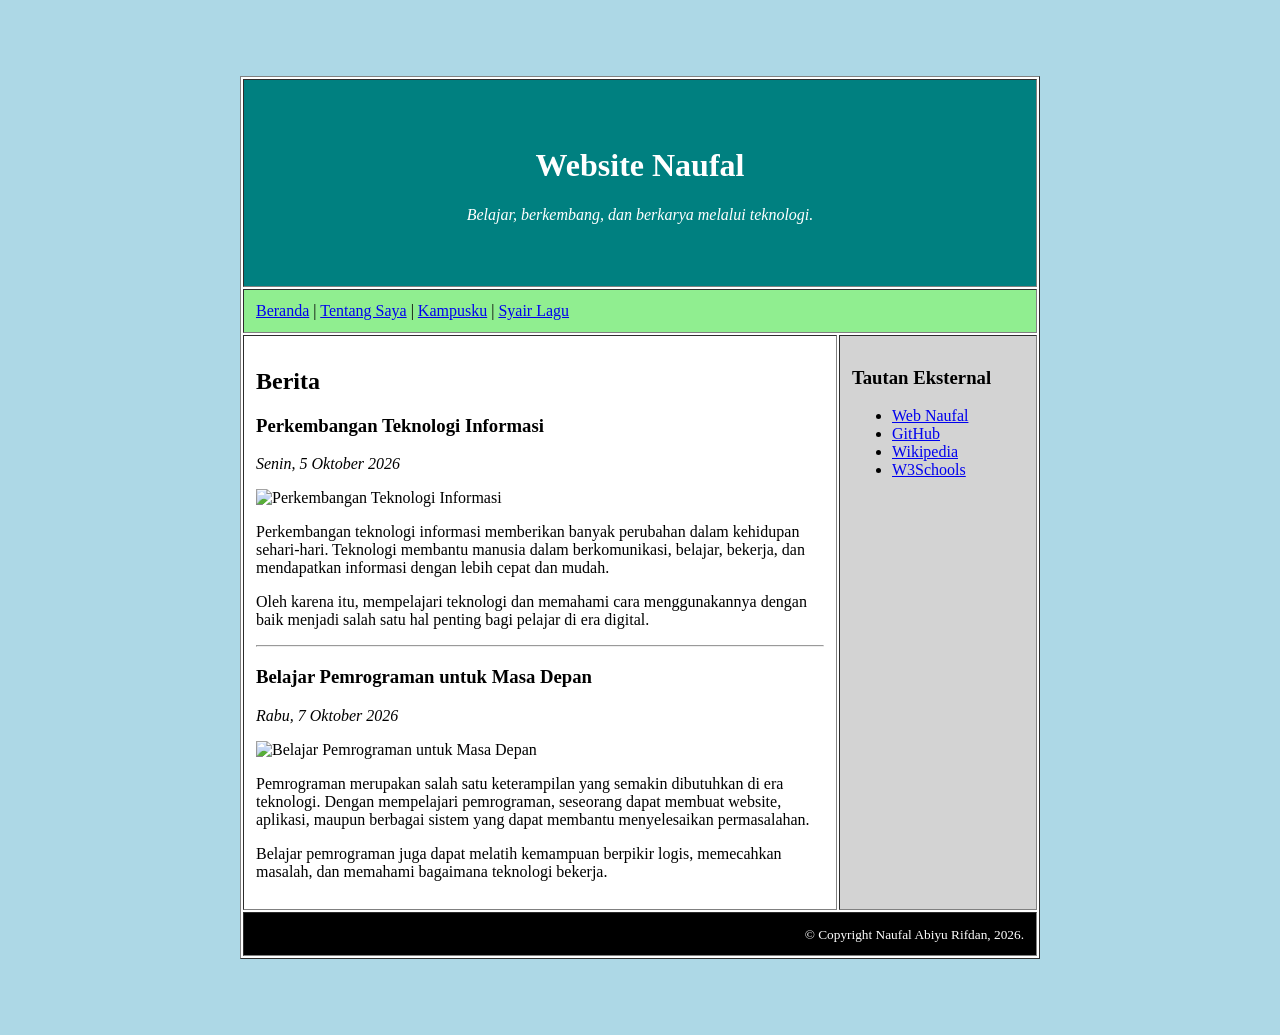
==== index.html @ 13d41bea "Update index.html" ====
<!DOCTYPE html>
<html lang="id">
    
<head>
    <title>Beranda</title>
    <link rel="icon" type="image/x-icon" href="favicon.ico">
</head>
<br>

<body bgcolor="lightblue">
    <!-- Halaman web tanpa CSS. Murni hanya memakai HTML -->

    <p>&nbsp;</p>

    <table border="1" width="800px" cellpadding="12px" align="center" bgcolor="white">

        <tr>
            <td colspan="2" align="center" bgcolor="teal">
                <font color="white">
                    <p>&nbsp;</p>
                    <h1>Website Naufal</h1>
                    <p><em>Belajar, berkembang, dan berkarya melalui teknologi.</em></p>
                    <p>&nbsp;</p>
                </font>
            </td>
        </tr>

        <tr>
            <td colspan="2" bgcolor="lightgreen">
                <a href="./">Beranda</a> |
                <a href="tentangsaya.html">Tentang Saya</a> |
                <a href="kampusku.html">Kampusku</a> |
                <a href="syair-lagu.html">Syair Lagu</a>
            </td>
        </tr>

    <tr>
        <td width="75%" valign="top">

            <h2>Berita</h2>

            <h3>Perkembangan Teknologi Informasi</h3>
            <p><em>Senin, 5 Oktober 2026</em></p>

            <img src="images/berita-1.jpg"
            width="500px"
            alt="Perkembangan Teknologi Informasi">
    
        <p>
            Perkembangan teknologi informasi memberikan banyak perubahan
            dalam kehidupan sehari-hari. Teknologi membantu manusia dalam
            berkomunikasi, belajar, bekerja, dan mendapatkan informasi
            dengan lebih cepat dan mudah.
        </p>

        <p>
            Oleh karena itu, mempelajari teknologi dan memahami cara
            menggunakannya dengan baik menjadi salah satu hal penting
            bagi pelajar di era digital.
        </p>

        <hr>

        <h3>Belajar Pemrograman untuk Masa Depan</h3>

        <p><em>Rabu, 7 Oktober 2026</em></p>

            <img src="images/berita-2.jpg"
                 width="500px"
                 alt="Belajar Pemrograman untuk Masa Depan">

        <p>
            Pemrograman merupakan salah satu keterampilan yang semakin
            dibutuhkan di era teknologi. Dengan mempelajari pemrograman,
            seseorang dapat membuat website, aplikasi, maupun berbagai
            sistem yang dapat membantu menyelesaikan permasalahan.
        </p>

        <p>
            Belajar pemrograman juga dapat melatih kemampuan berpikir
            logis, memecahkan masalah, dan memahami bagaimana teknologi
            bekerja.
        </p>

    </td>

    <td width="25%" bgcolor="lightgrey" valign="top">

        <h3>Tautan Eksternal</h3>

        
        <ul>
            <li>
                <a href="https://naufalabiyurifdan-droid.github.io/" target="_blank">
                    Web Naufal
            <li>
                <a href="https://github.com/naufalabiyurifdan-droid" target="_blank">
                    GitHub
                </a>
            </li>

            <li>
                <a href="https://id.wikipedia.org/" target="_blank">
                    Wikipedia
                </a>
            </li>

            <li>
                <a href="https://www.w3schools.com/" target="_blank">
                    W3Schools
                </a>
            </li>
        </ul>

    </td>
</tr>

        <tr>
            <td colspan="2" align="right" bgcolor="black">
                <font color="white">
                    <small>&copy; Copyright Naufal Abiyu Rifdan, 2026.</small>
                </font>
            </td>
        </tr>

    </table>

    <p>&nbsp;</p>

</body>
<br>
</html>
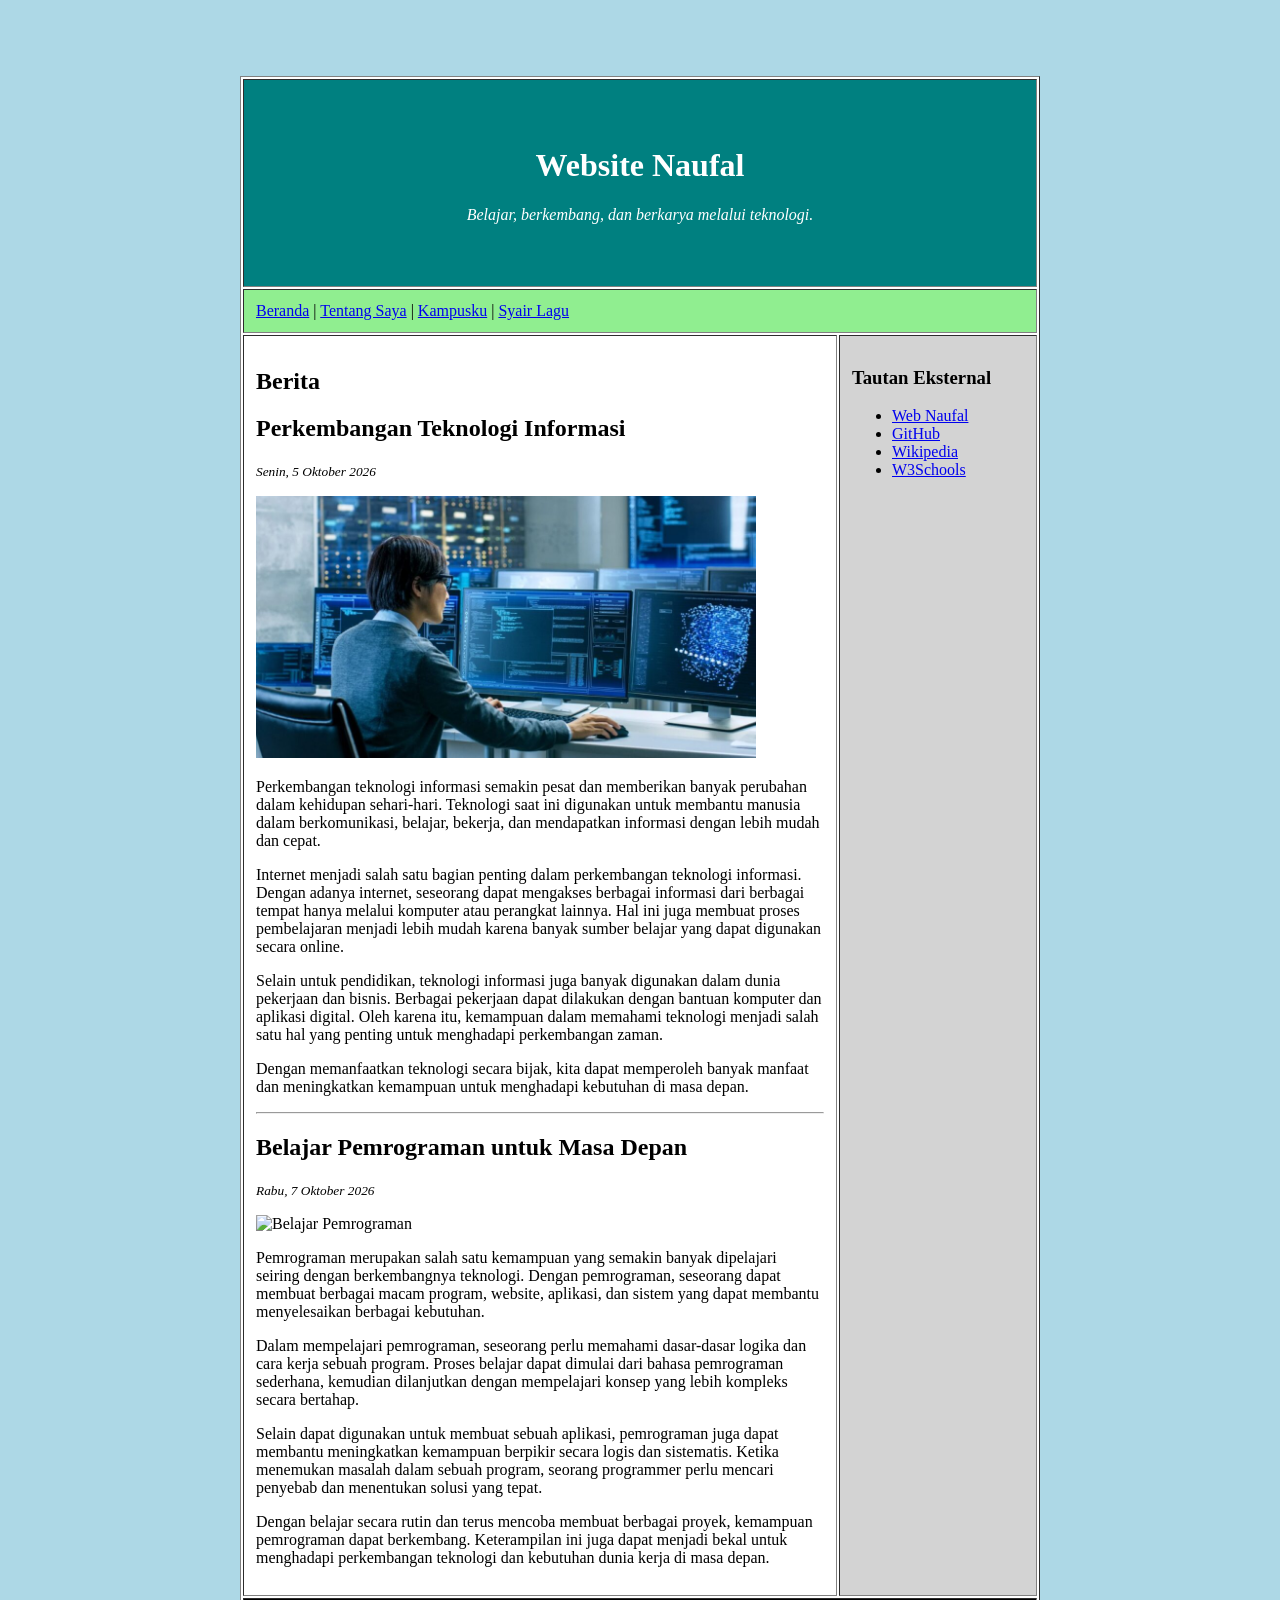
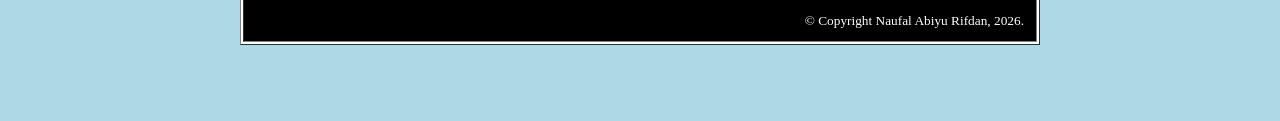
==== commit fa1cdb2f: "Update index.html" ====
--- a/index.html
+++ b/index.html
@@ -39,48 +39,80 @@
 
             <h2>Berita</h2>
 
-            <h3>Perkembangan Teknologi Informasi</h3>
-            <p><em>Senin, 5 Oktober 2026</em></p>
+            <h2>Perkembangan Teknologi Informasi</h2>
+            <p> <small><em>Senin, 5 Oktober 2026</em></small></p>
 
-            <img src="images/berita-1.jpg"
-            width="500px"
-            alt="Perkembangan Teknologi Informasi">
-    
-        <p>
-            Perkembangan teknologi informasi memberikan banyak perubahan
-            dalam kehidupan sehari-hari. Teknologi membantu manusia dalam
-            berkomunikasi, belajar, bekerja, dan mendapatkan informasi
-            dengan lebih cepat dan mudah.
-        </p>
+            <img src="images/berita-1.jpg" width="500px" alt="Perkembangan Teknologi Informasi">
 
-        <p>
-            Oleh karena itu, mempelajari teknologi dan memahami cara
-            menggunakannya dengan baik menjadi salah satu hal penting
-            bagi pelajar di era digital.
-        </p>
+            <p>
+                Perkembangan teknologi informasi semakin pesat dan memberikan
+                banyak perubahan dalam kehidupan sehari-hari. Teknologi saat ini
+                digunakan untuk membantu manusia dalam berkomunikasi, belajar,
+                bekerja, dan mendapatkan informasi dengan lebih mudah dan cepat.
+            </p>
+
+            <p>
+                Internet menjadi salah satu bagian penting dalam perkembangan
+                teknologi informasi. Dengan adanya internet, seseorang dapat
+                mengakses berbagai informasi dari berbagai tempat hanya melalui
+                komputer atau perangkat lainnya. Hal ini juga membuat proses
+                pembelajaran menjadi lebih mudah karena banyak sumber belajar
+                yang dapat digunakan secara online.
+            </p>
+
+            <p>
+                Selain untuk pendidikan, teknologi informasi juga banyak digunakan
+                dalam dunia pekerjaan dan bisnis. Berbagai pekerjaan dapat dilakukan
+                dengan bantuan komputer dan aplikasi digital. Oleh karena itu,
+                kemampuan dalam memahami teknologi menjadi salah satu hal yang
+                penting untuk menghadapi perkembangan zaman.
+            </p>
+
+            <p>
+                Dengan memanfaatkan teknologi secara bijak, kita dapat memperoleh
+                banyak manfaat dan meningkatkan kemampuan untuk menghadapi
+                kebutuhan di masa depan.
+            </p>
 
         <hr>
 
-        <h3>Belajar Pemrograman untuk Masa Depan</h3>
+       <h2>Belajar Pemrograman untuk Masa Depan</h2>
 
-        <p><em>Rabu, 7 Oktober 2026</em></p>
+    <p>
+        <small><em>Rabu, 7 Oktober 2026</em></small>
+    </p>
 
-            <img src="images/berita-2.jpg"
-                 width="500px"
-                 alt="Belajar Pemrograman untuk Masa Depan">
+    <img src="images/berita-2.jpg" width="500px" alt="Belajar Pemrograman">
 
-        <p>
-            Pemrograman merupakan salah satu keterampilan yang semakin
-            dibutuhkan di era teknologi. Dengan mempelajari pemrograman,
-            seseorang dapat membuat website, aplikasi, maupun berbagai
-            sistem yang dapat membantu menyelesaikan permasalahan.
-        </p>
+    <p>
+        Pemrograman merupakan salah satu kemampuan yang semakin banyak
+        dipelajari seiring dengan berkembangnya teknologi. Dengan
+        pemrograman, seseorang dapat membuat berbagai macam program,
+        website, aplikasi, dan sistem yang dapat membantu menyelesaikan
+        berbagai kebutuhan.
+    </p>
 
-        <p>
-            Belajar pemrograman juga dapat melatih kemampuan berpikir
-            logis, memecahkan masalah, dan memahami bagaimana teknologi
-            bekerja.
-        </p>
+    <p>
+        Dalam mempelajari pemrograman, seseorang perlu memahami dasar-dasar
+        logika dan cara kerja sebuah program. Proses belajar dapat dimulai
+        dari bahasa pemrograman sederhana, kemudian dilanjutkan dengan
+        mempelajari konsep yang lebih kompleks secara bertahap.
+    </p>
+
+    <p>
+        Selain dapat digunakan untuk membuat sebuah aplikasi, pemrograman
+        juga dapat membantu meningkatkan kemampuan berpikir secara logis
+        dan sistematis. Ketika menemukan masalah dalam sebuah program,
+        seorang programmer perlu mencari penyebab dan menentukan solusi
+        yang tepat.
+    </p>
+
+    <p>
+        Dengan belajar secara rutin dan terus mencoba membuat berbagai
+        proyek, kemampuan pemrograman dapat berkembang. Keterampilan ini
+        juga dapat menjadi bekal untuk menghadapi perkembangan teknologi
+        dan kebutuhan dunia kerja di masa depan.
+    </p>
 
     </td>
 
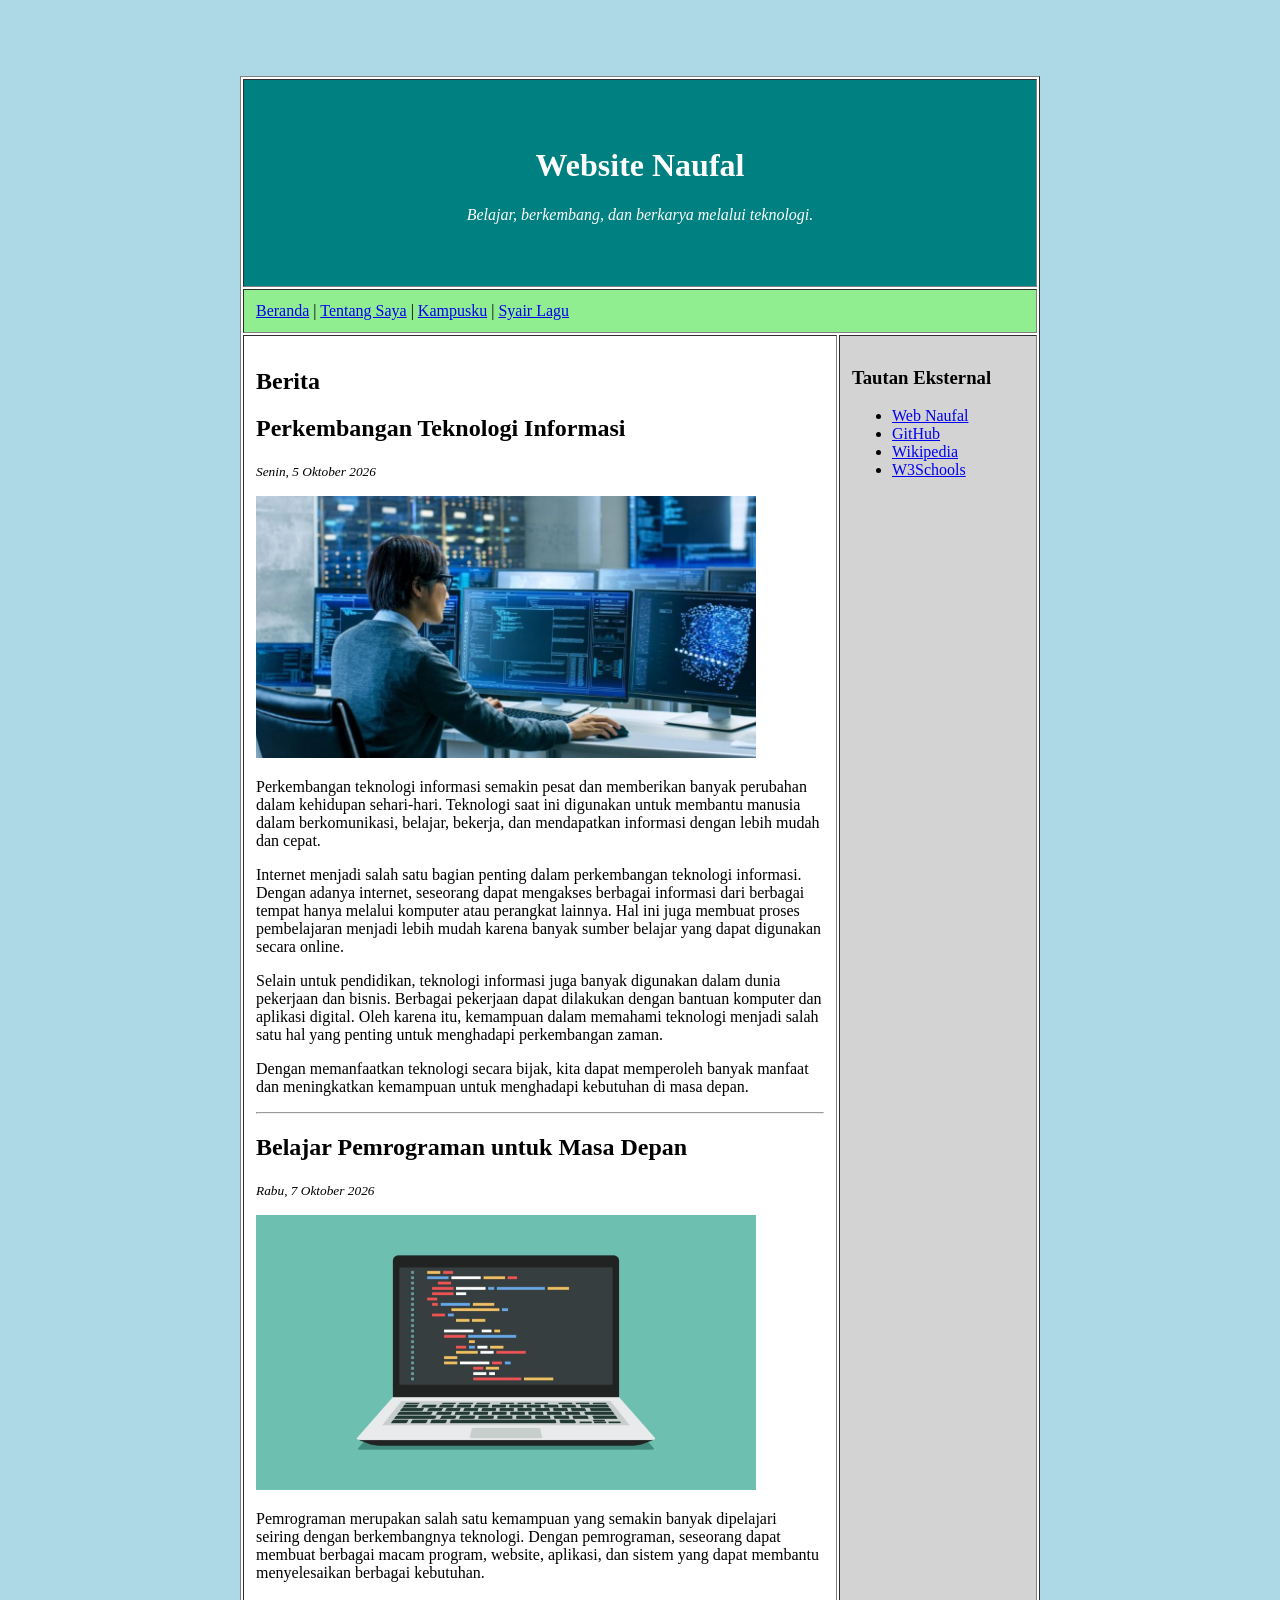
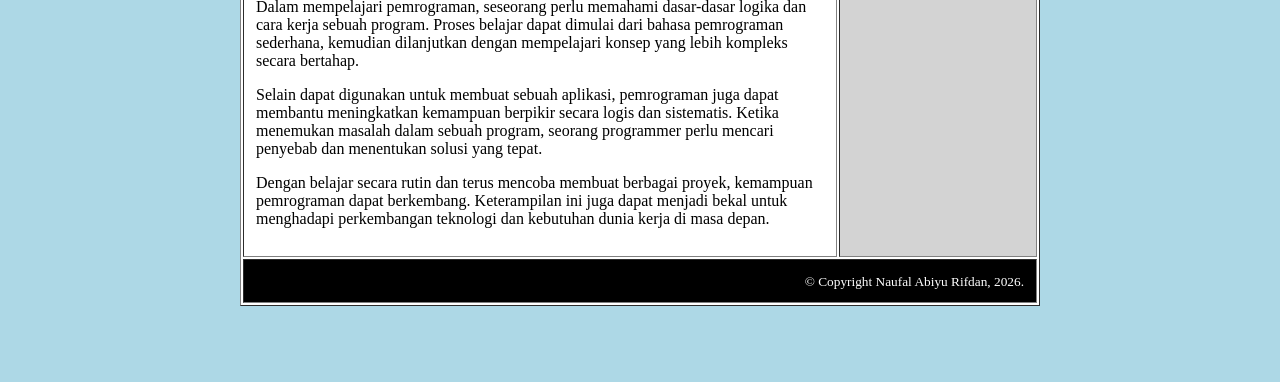
==== commit 1a598c0d: "Update index.html" ====
--- a/index.html
+++ b/index.html
@@ -74,51 +74,51 @@
                 kebutuhan di masa depan.
             </p>
 
-        <hr>
+            <hr>
 
-       <h2>Belajar Pemrograman untuk Masa Depan</h2>
+            <h2>Belajar Pemrograman untuk Masa Depan</h2>
 
-    <p>
-        <small><em>Rabu, 7 Oktober 2026</em></small>
-    </p>
+         <p>
+            <small><em>Rabu, 7 Oktober 2026</em></small>
+         </p>
 
-    <img src="images/berita-2.jpg" width="500px" alt="Belajar Pemrograman">
+        <img src="images/berita-2.jpg" width="500px" alt="Belajar Pemrograman">
 
-    <p>
-        Pemrograman merupakan salah satu kemampuan yang semakin banyak
-        dipelajari seiring dengan berkembangnya teknologi. Dengan
-        pemrograman, seseorang dapat membuat berbagai macam program,
-        website, aplikasi, dan sistem yang dapat membantu menyelesaikan
-        berbagai kebutuhan.
-    </p>
+        <p>
+            Pemrograman merupakan salah satu kemampuan yang semakin banyak
+            dipelajari seiring dengan berkembangnya teknologi. Dengan
+            pemrograman, seseorang dapat membuat berbagai macam program,
+            website, aplikasi, dan sistem yang dapat membantu menyelesaikan
+            berbagai kebutuhan.
+        </p>
 
-    <p>
-        Dalam mempelajari pemrograman, seseorang perlu memahami dasar-dasar
-        logika dan cara kerja sebuah program. Proses belajar dapat dimulai
-        dari bahasa pemrograman sederhana, kemudian dilanjutkan dengan
-        mempelajari konsep yang lebih kompleks secara bertahap.
-    </p>
+        <p>
+            Dalam mempelajari pemrograman, seseorang perlu memahami dasar-dasar
+            logika dan cara kerja sebuah program. Proses belajar dapat dimulai
+            dari bahasa pemrograman sederhana, kemudian dilanjutkan dengan
+            mempelajari konsep yang lebih kompleks secara bertahap.
+        </p>
 
-    <p>
-        Selain dapat digunakan untuk membuat sebuah aplikasi, pemrograman
-        juga dapat membantu meningkatkan kemampuan berpikir secara logis
-        dan sistematis. Ketika menemukan masalah dalam sebuah program,
-        seorang programmer perlu mencari penyebab dan menentukan solusi
-        yang tepat.
-    </p>
+        <p>
+            Selain dapat digunakan untuk membuat sebuah aplikasi, pemrograman
+            juga dapat membantu meningkatkan kemampuan berpikir secara logis
+            dan sistematis. Ketika menemukan masalah dalam sebuah program,
+            seorang programmer perlu mencari penyebab dan menentukan solusi
+            yang tepat.
+        </p>
 
-    <p>
-        Dengan belajar secara rutin dan terus mencoba membuat berbagai
-        proyek, kemampuan pemrograman dapat berkembang. Keterampilan ini
-        juga dapat menjadi bekal untuk menghadapi perkembangan teknologi
-        dan kebutuhan dunia kerja di masa depan.
-    </p>
+        <p>
+            Dengan belajar secara rutin dan terus mencoba membuat berbagai
+            proyek, kemampuan pemrograman dapat berkembang. Keterampilan ini
+            juga dapat menjadi bekal untuk menghadapi perkembangan teknologi
+            dan kebutuhan dunia kerja di masa depan.
+        </p>
 
-    </td>
+        </td>
 
-    <td width="25%" bgcolor="lightgrey" valign="top">
+        <td width="25%" bgcolor="lightgrey" valign="top">
 
-        <h3>Tautan Eksternal</h3>
+         <h3>Tautan Eksternal</h3>
 
         
         <ul>
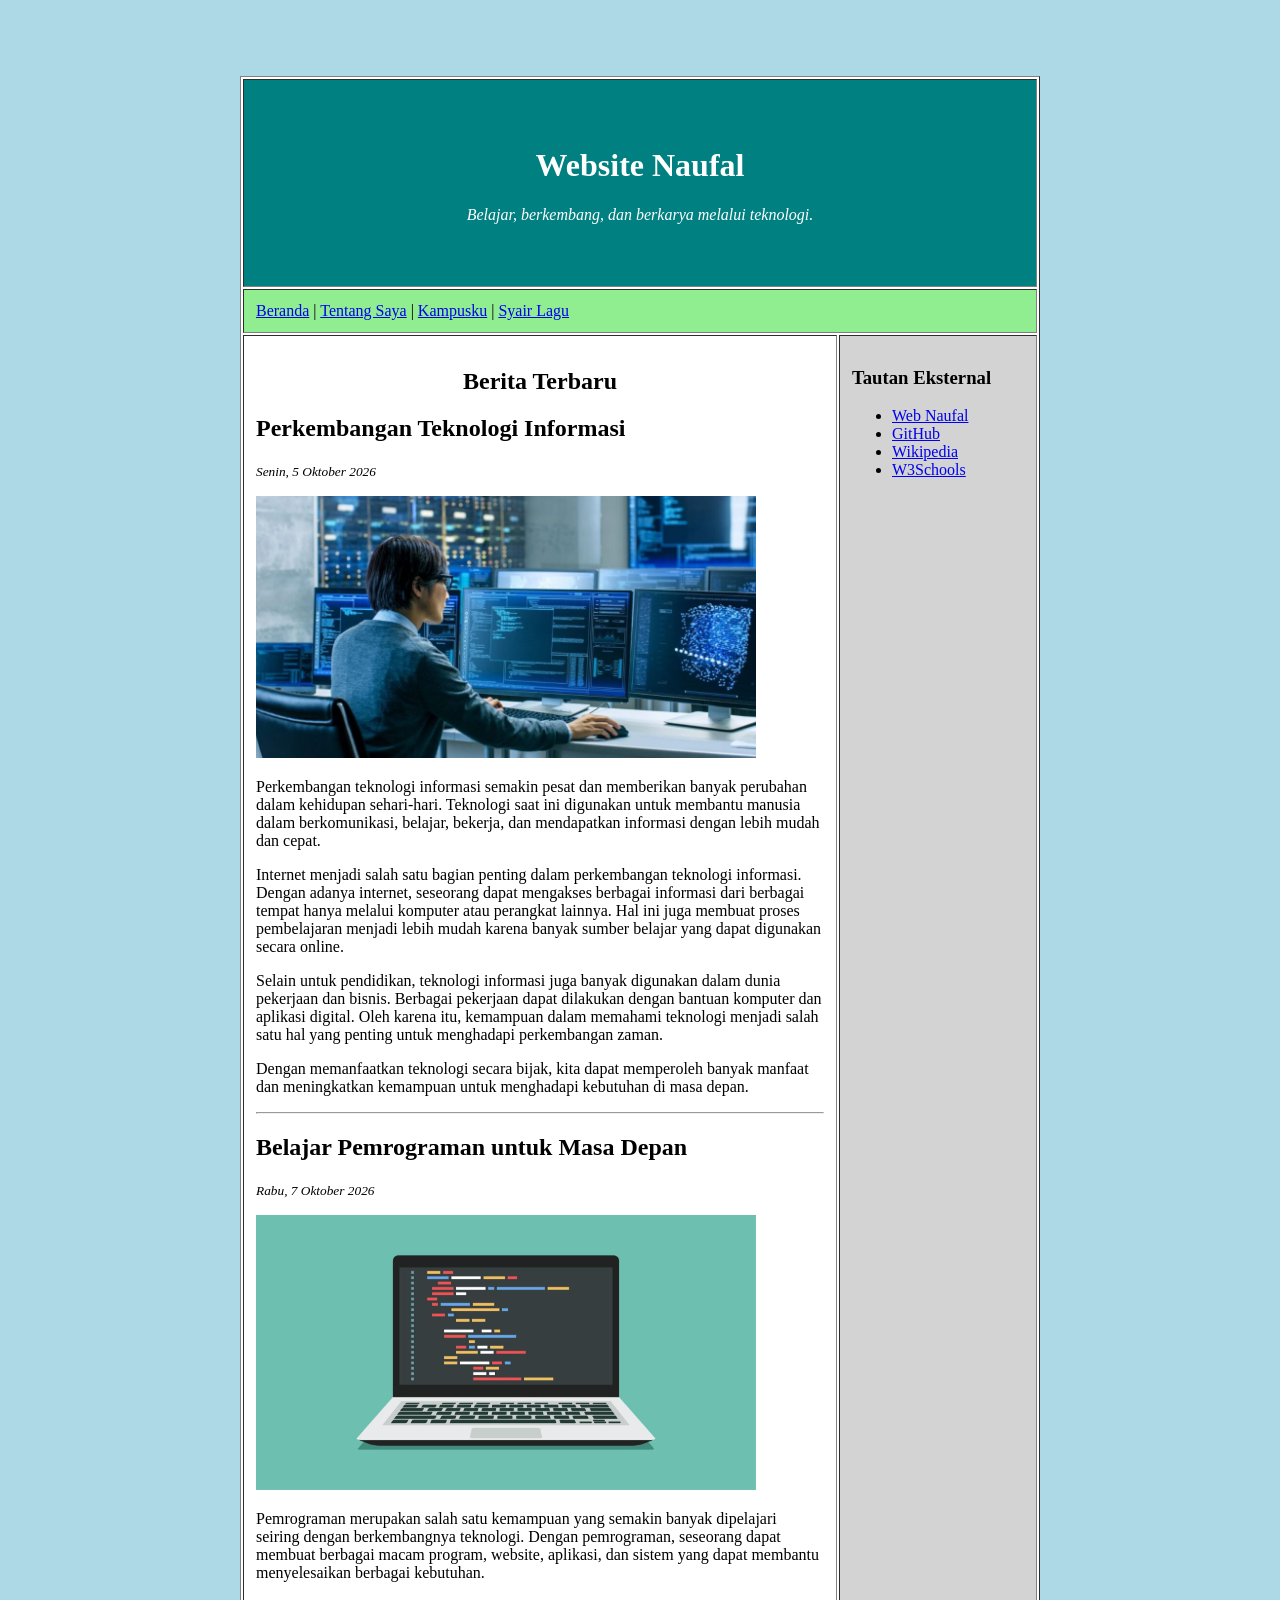
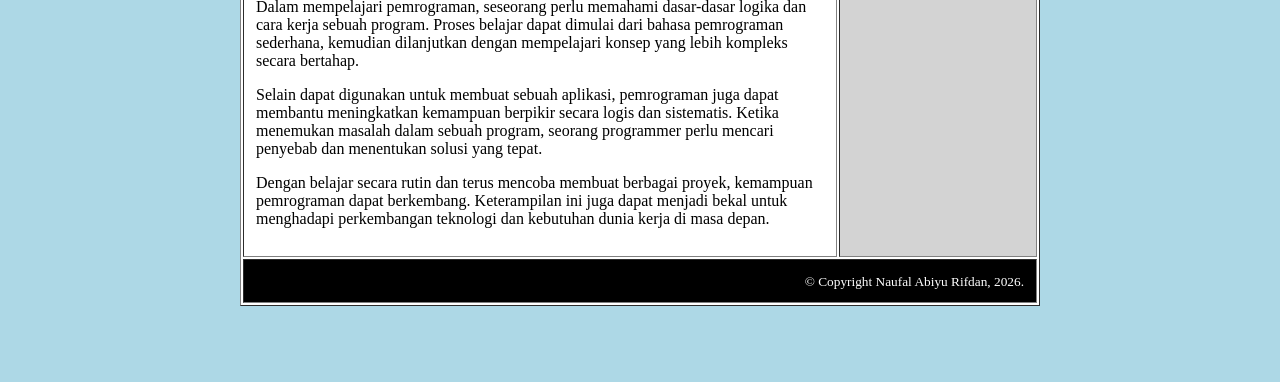
==== commit 5d1996fb: "Update heading for latest news section" ====
--- a/index.html
+++ b/index.html
@@ -37,7 +37,7 @@
     <tr>
         <td width="75%" valign="top">
 
-            <h2>Berita</h2>
+             <h2 align="center">Berita Terbaru</h2>
 
             <h2>Perkembangan Teknologi Informasi</h2>
             <p> <small><em>Senin, 5 Oktober 2026</em></small></p>
@@ -120,39 +120,37 @@
 
          <h3>Tautan Eksternal</h3>
 
-        
         <ul>
             <li>
-                <a href="https://naufalabiyurifdan-droid.github.io/" target="_blank">
-                    Web Naufal
+                <a href="https://naufalabiyurifdan-droid.github.io/" target="_blank"> Web Naufal</a>
+            </li>
+            
             <li>
-                <a href="https://github.com/naufalabiyurifdan-droid" target="_blank">
-                    GitHub
-                </a>
+                <a href="https://github.com/naufalabiyurifdan-droid" target="_blank"> GitHub</a>
             </li>
 
             <li>
-                <a href="https://id.wikipedia.org/" target="_blank">
-                    Wikipedia
-                </a>
+                <a href="https://id.wikipedia.org/" target="_blank">Wikipedia</a>
             </li>
 
             <li>
-                <a href="https://www.w3schools.com/" target="_blank">
-                    W3Schools
-                </a>
+                <a href="https://www.w3schools.com/" target="_blank">W3Schools </a>
             </li>
-        </ul>
-
-    </td>
-</tr>
+            
+         </ul>
+            </td>
+            </tr>
 
         <tr>
-            <td colspan="2" align="right" bgcolor="black">
-                <font color="white">
-                    <small>&copy; Copyright Naufal Abiyu Rifdan, 2026.</small>
-                </font>
-            </td>
+            
+        <td colspan="2" align="right" bgcolor="black">
+            
+        <font color="white">
+            
+        <small>&copy; Copyright Naufal Abiyu Rifdan, 2026.</small>
+            
+        </font>
+        </td>
         </tr>
 
     </table>
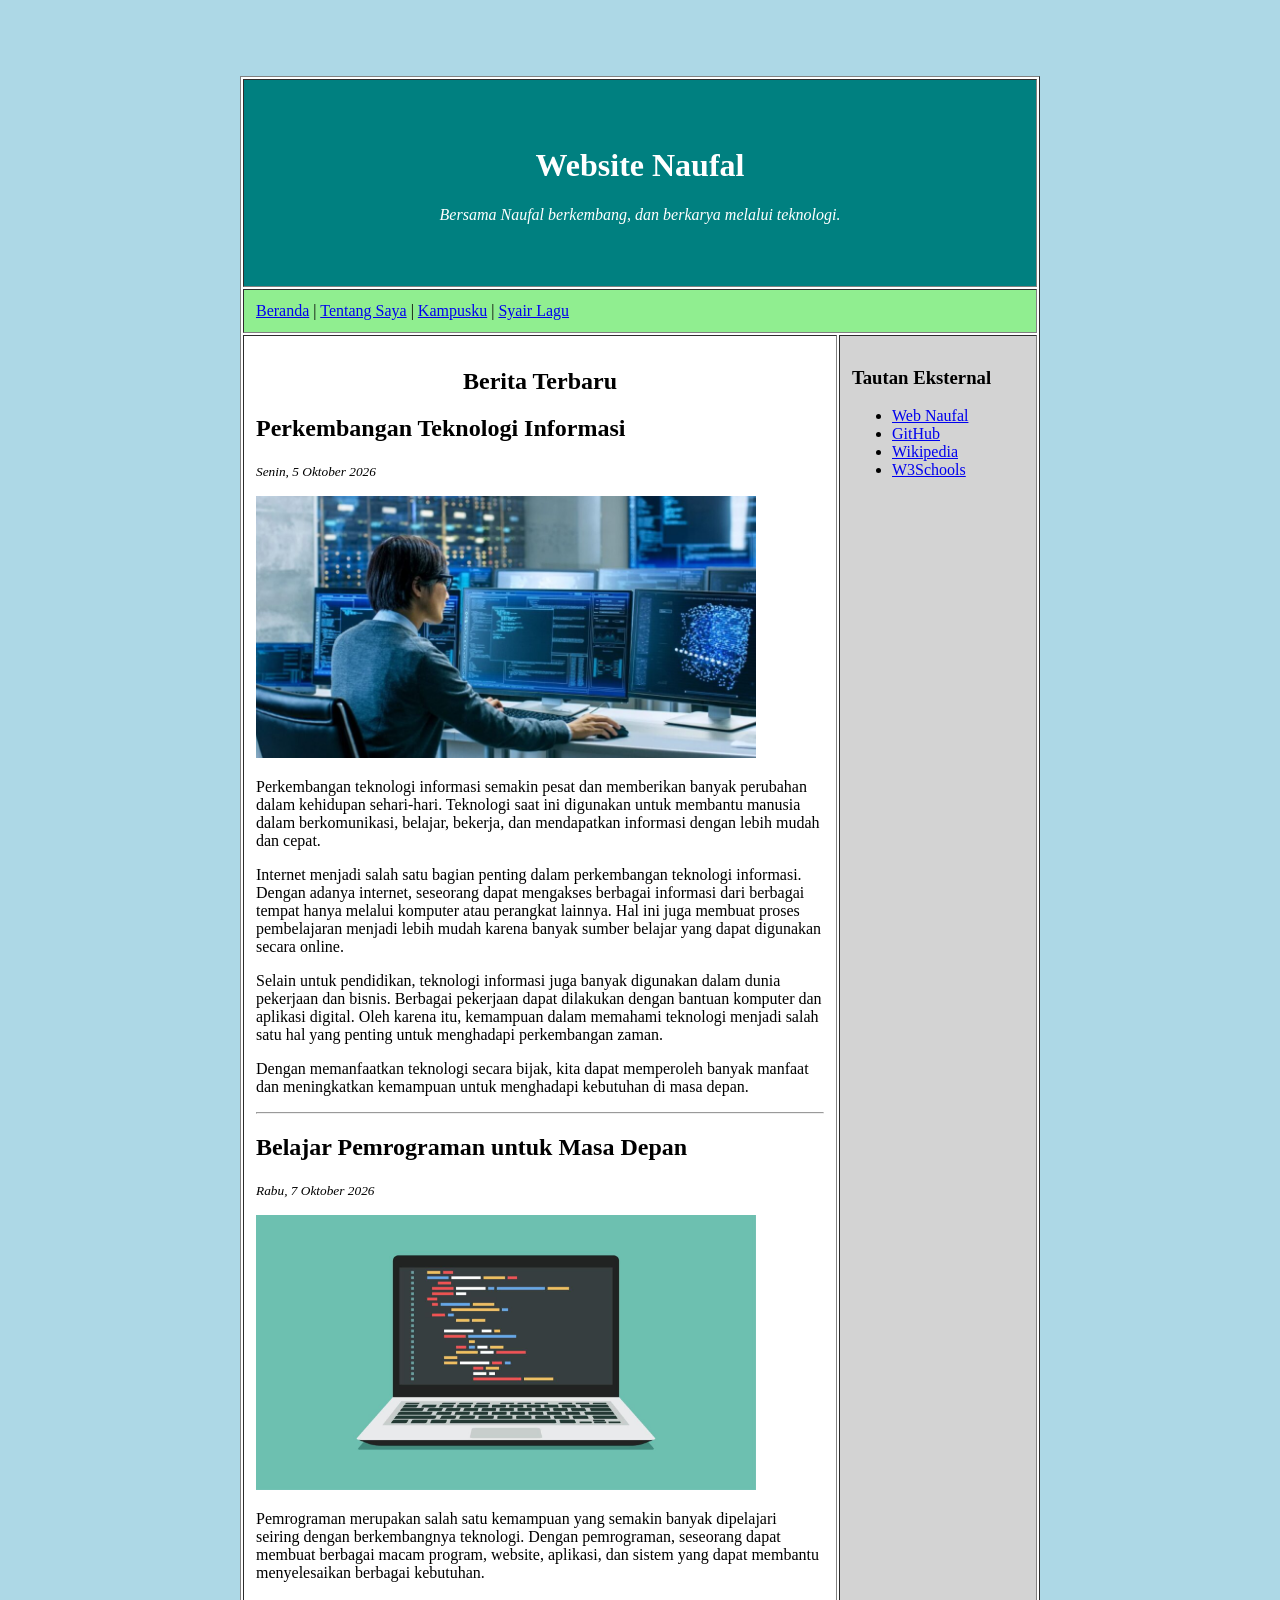
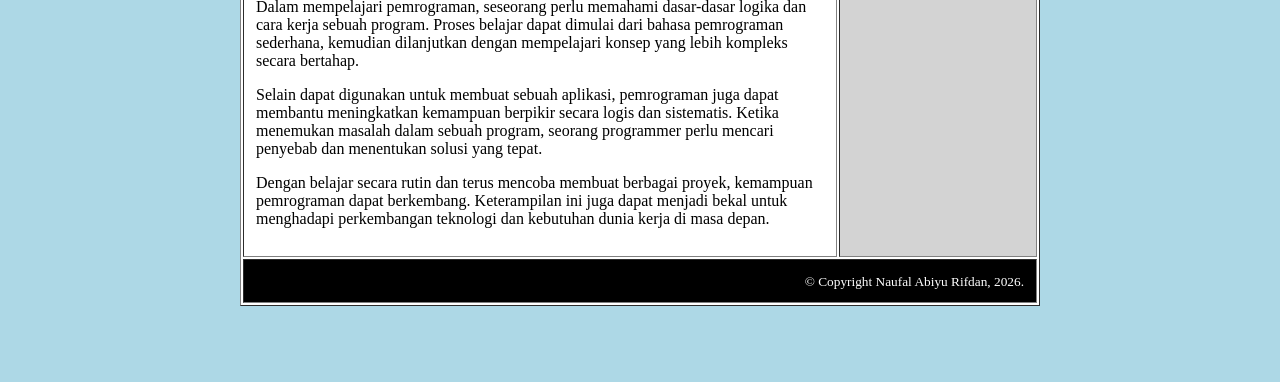
==== commit 3b0dec3b: "Update index.html" ====
--- a/index.html
+++ b/index.html
@@ -19,7 +19,7 @@
                 <font color="white">
                     <p>&nbsp;</p>
                     <h1>Website Naufal</h1>
-                    <p><em>Belajar, berkembang, dan berkarya melalui teknologi.</em></p>
+                    <p><em>Bersama Naufal berkembang, dan berkarya melalui teknologi.</em></p>
                     <p>&nbsp;</p>
                 </font>
             </td>
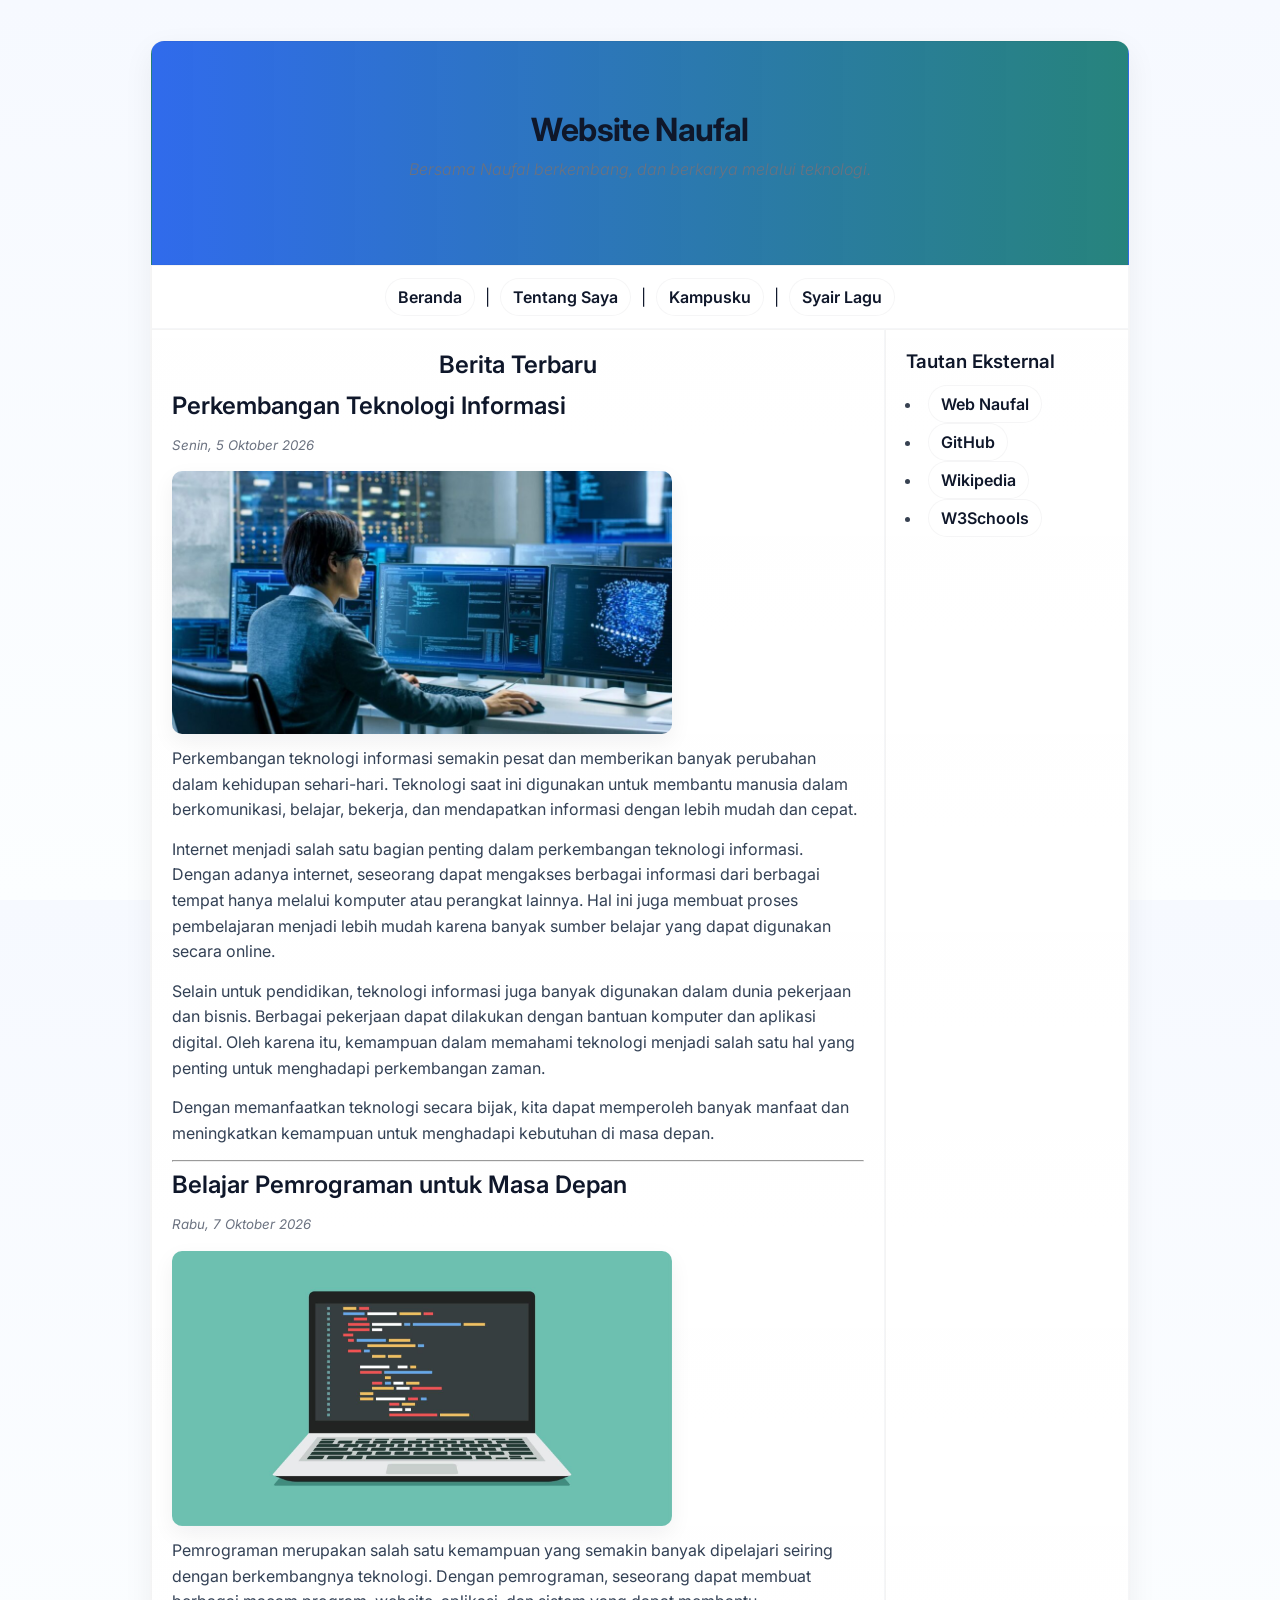
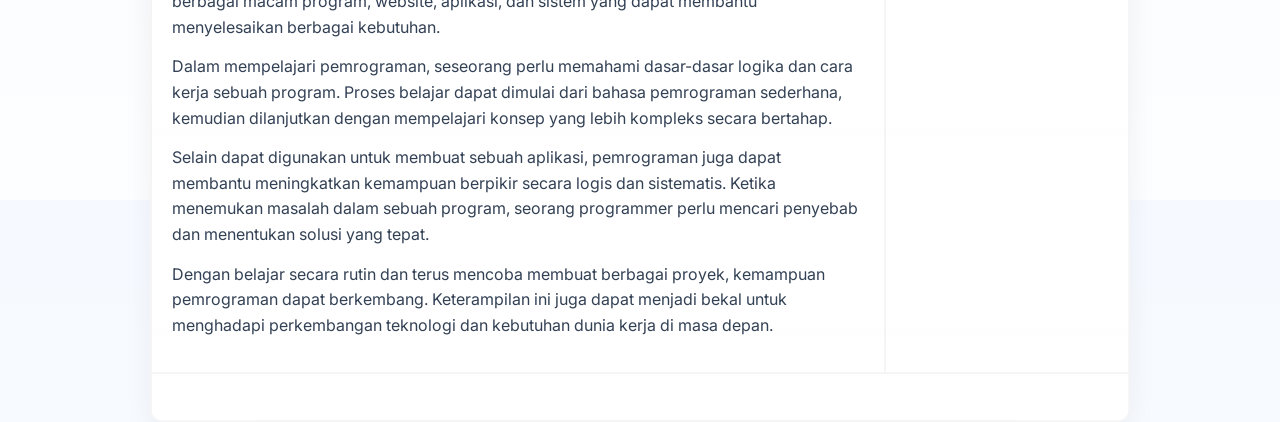
==== commit f640d83e: "chore(style): add minimal internal CSS (neumorphism) to improve UI" ====
--- a/index.html
+++ b/index.html
@@ -2,8 +2,153 @@
 <html lang="id">
     
 <head>
+    <meta charset="utf-8">
+    <meta name="viewport" content="width=device-width,initial-scale=1">
     <title>Beranda</title>
     <link rel="icon" type="image/x-icon" href="favicon.ico">
+    <style>
+        /* Internal CSS: minimal, modern, subtle timbul (neumorphism) */
+        @import url('https://fonts.googleapis.com/css2?family=Inter:wght@300;400;600;700&display=swap');
+
+        :root{
+            --bg: linear-gradient(180deg,#f6f9ff 0%, #fcfeff 100%);
+            --surface: #ffffff;
+            --muted: #6b7280;
+            --text: #0f172a;
+            --accent: #2563eb;
+            --soft-shadow: 0 10px 30px rgba(12,18,31,0.06);
+            --soft-shadow-2: 0 18px 48px rgba(12,18,31,0.08);
+            --radius-lg: 14px;
+            --container-w: 980px;
+        }
+
+        /* Reset & base */
+        *, *::before, *::after { box-sizing: border-box; }
+        html,body { height:100%; margin:0; }
+        body {
+            font-family: 'Inter', system-ui, -apple-system, "Segoe UI", Roboto, "Helvetica Neue", Arial;
+            background: var(--bg);
+            color: var(--text);
+            -webkit-font-smoothing:antialiased;
+            -moz-osx-font-smoothing:grayscale;
+            padding: 40px 20px;
+            display: flex;
+            justify-content: center;
+        }
+
+        /* Make the old table act like a centered card */
+        table {
+            width: 100% !important;
+            max-width: var(--container-w);
+            border-collapse: separate;
+            border-spacing: 0;
+            margin: 0 auto;
+            background: linear-gradient(180deg, rgba(255,255,255,0.96), var(--surface));
+            border-radius: var(--radius-lg);
+            box-shadow: var(--soft-shadow);
+            overflow: hidden;
+            border: 1px solid rgba(12,18,31,0.04);
+        }
+
+        /* Cells & spacing */
+        td {
+            padding: 20px !important;
+            vertical-align: top;
+        }
+
+        /* Header row (kept visual but restyled) */
+        table td[align="center"] h1,
+        table h1 {
+            margin: 0;
+            font-size: clamp(1.4rem, 3.5vw, 2rem);
+            font-weight: 700;
+            letter-spacing: -0.02em;
+            color: var(--text);
+        }
+        table td[align="center"] em {
+            display: block;
+            color: var(--muted);
+            margin-top: 8px;
+            font-weight: 300;
+        }
+
+        /* Replace harsh background colors with subtle accents while not touching body */
+        /* Target rows by their background attribute values (existing HTML uses bgcolor) */
+        td[bgcolor="teal"] {
+            background: linear-gradient(90deg, rgba(37,99,235,0.95), rgba(15,118,110,0.9));
+            color: #fff;
+            text-align: center;
+            padding: 28px 20px !important;
+        }
+
+        td[bgcolor="lightgreen"] {
+            background: transparent;
+            padding: 12px 20px !important;
+            text-align: center;
+        }
+
+        td[bgcolor="black"] {
+            background: transparent;
+            padding: 14px 20px !important;
+            color: var(--muted);
+        }
+
+        /* Navigation links: pill-like */
+        table a {
+            color: var(--text);
+            text-decoration: none;
+            display: inline-block;
+            padding: 8px 12px;
+            border-radius: 999px;
+            font-weight: 600;
+            transition: transform 180ms ease, box-shadow 180ms ease, background 180ms ease, color 180ms ease;
+            border: 1px solid rgba(12,18,31,0.04);
+            background: rgba(255,255,255,0.6);
+            margin: 0 6px;
+        }
+        table a:hover, table a:focus {
+            transform: translateY(-4px);
+            box-shadow: var(--soft-shadow-2);
+            color: var(--accent);
+            background: linear-gradient(90deg, rgba(37,99,235,0.06), rgba(15,118,110,0.04));
+            outline: none;
+        }
+
+        /* Main content typography */
+        h2, h3, h4 {
+            color: var(--text);
+            margin: 0 0 12px 0;
+            font-weight: 600;
+        }
+        p { color: #334155; margin: 0 0 14px; line-height: 1.6; }
+        small em { color: var(--muted); }
+
+        /* Images responsive and subtle lift */
+        img {
+            max-width: 100%;
+            height: auto;
+            border-radius: 10px;
+            display: block;
+            margin: 12px 0;
+            box-shadow: 0 8px 22px rgba(12,18,31,0.06);
+            transition: transform 220ms ease, box-shadow 220ms ease;
+        }
+        img:hover { transform: translateY(-6px); box-shadow: var(--soft-shadow-2); }
+
+        /* Sidebar list */
+        ul { padding-left: 1rem; margin: 0 0 8px 0; color: #374151; }
+        td[bgcolor="lightgrey"] { background: transparent; }
+
+        /* Footer right aligned text refinement */
+        td[align="right"], table td[bgcolor="black"] p { color: var(--muted); font-size: 0.92rem; margin:0; }
+
+        /* Responsive tweaks: stack columns on small screens */
+        @media (max-width: 820px){
+            table { width: 100%; }
+            td { display: block; width: 100%; }
+            td[width="75%"], td[width="25%"], td[width="25%"] { width: 100% !important; }
+        }
+    </style>
 </head>
 <br>
 
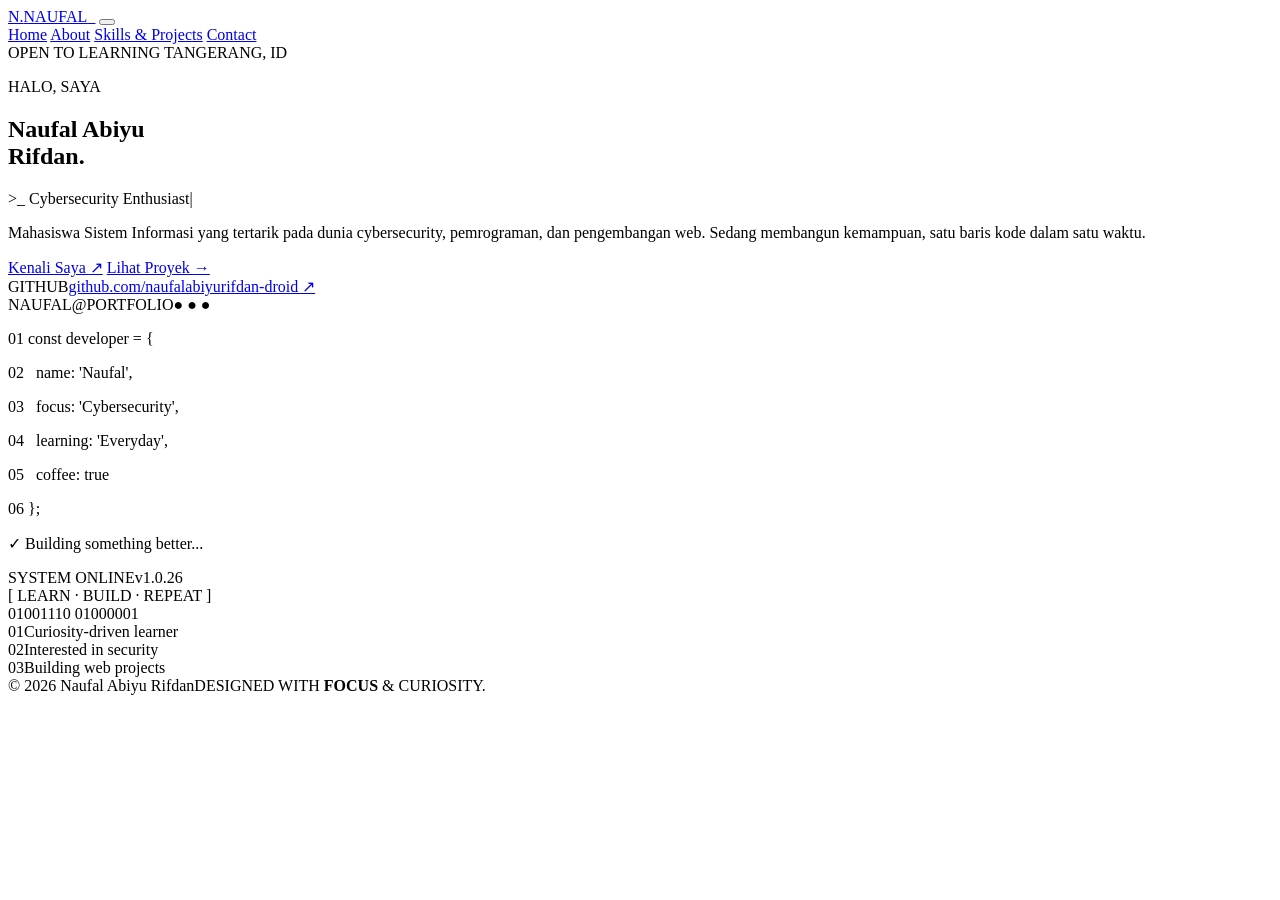
==== commit b61aefd8: "Add files via upload" ====
--- a/index.html
+++ b/index.html
@@ -1,307 +1,69 @@
 <!DOCTYPE html>
 <html lang="id">
-    
 <head>
-    <meta charset="utf-8">
-    <meta name="viewport" content="width=device-width,initial-scale=1">
-    <title>Beranda</title>
-    <link rel="icon" type="image/x-icon" href="favicon.ico">
-    <style>
-        /* Internal CSS: minimal, modern, subtle timbul (neumorphism) */
-        @import url('https://fonts.googleapis.com/css2?family=Inter:wght@300;400;600;700&display=swap');
+  <meta charset="UTF-8">
+  <meta name="viewport" content="width=device-width, initial-scale=1.0">
+  <meta name="description" content="Portofolio Naufal Abiyu Rifdan - mahasiswa Sistem Informasi dan cybersecurity enthusiast.">
+  <title>Home | Naufal Abiyu Rifdan</title>
+  <link rel="preconnect" href="https://fonts.googleapis.com">
+  <link rel="preconnect" href="https://fonts.gstatic.com" crossorigin>
+  <link href="https://fonts.googleapis.com/css2?family=DM+Mono:wght@400;500&family=Manrope:wght@400;500;600;700;800&display=swap" rel="stylesheet">
+  <link rel="stylesheet" href="css/style.css">
+</head>
+<body>
+  <div class="background-grid"></div>
+  <header class="site-header">
+    <a class="brand" href="index.html"><span class="brand-mark">N.</span><span>NAUFAL<span class="brand-dot">_</span></span></a>
+    <button class="menu-toggle" aria-label="Buka navigasi" aria-expanded="false"><span></span><span></span></button>
+    <nav class="nav">
+      <a class="active" href="index.html">Home</a>
+      <a href="about.html">About</a>
+      <a href="skills-projects.html">Skills & Projects</a>
+      <a href="contact.html">Contact</a>
+    </nav>
+  </header>
 
-        :root{
-            --bg: linear-gradient(180deg,#f6f9ff 0%, #fcfeff 100%);
-            --surface: #ffffff;
-            --muted: #6b7280;
-            --text: #0f172a;
-            --accent: #2563eb;
-            --soft-shadow: 0 10px 30px rgba(12,18,31,0.06);
-            --soft-shadow-2: 0 18px 48px rgba(12,18,31,0.08);
-            --radius-lg: 14px;
-            --container-w: 980px;
-        }
+  <main class="page-shell">
+    <section class="hero">
+      <div class="hero-copy reveal">
+        <div class="eyebrow"><span class="status-dot"></span> OPEN TO LEARNING <span class="eyebrow-line"></span> TANGERANG, ID</div>
+        <p class="hello">HALO, SAYA</p>
+        <h1>Naufal Abiyu<br><span class="outline-text">Rifdan.</span></h1>
+        <div class="role-line"><span class="prompt-symbol">&gt;_</span> <span id="typing-text">Cybersecurity Enthusiast</span><span class="cursor">|</span></div>
+        <p class="hero-description">Mahasiswa Sistem Informasi yang tertarik pada dunia cybersecurity, pemrograman, dan pengembangan web. Sedang membangun kemampuan, satu baris kode dalam satu waktu.</p>
+        <div class="hero-actions">
+          <a class="button button-primary" href="about.html">Kenali Saya <span>↗</span></a>
+          <a class="button button-ghost" href="skills-projects.html">Lihat Proyek <span>→</span></a>
+        </div>
+        <div class="social-line"><span>GITHUB</span><a href="https://github.com/naufalabiyurifdan-droid/" target="_blank" rel="noopener">github.com/naufalabiyurifdan-droid ↗</a></div>
+      </div>
 
-        /* Reset & base */
-        *, *::before, *::after { box-sizing: border-box; }
-        html,body { height:100%; margin:0; }
-        body {
-            font-family: 'Inter', system-ui, -apple-system, "Segoe UI", Roboto, "Helvetica Neue", Arial;
-            background: var(--bg);
-            color: var(--text);
-            -webkit-font-smoothing:antialiased;
-            -moz-osx-font-smoothing:grayscale;
-            padding: 40px 20px;
-            display: flex;
-            justify-content: center;
-        }
+      <div class="hero-visual reveal">
+        <div class="orbit orbit-one"></div><div class="orbit orbit-two"></div>
+        <div class="visual-card">
+          <div class="card-top"><span>NAUFAL@PORTFOLIO</span><span class="window-dots">● ● ●</span></div>
+          <div class="code-lines">
+            <p><span class="code-muted">01</span> <span class="code-purple">const</span> <span class="code-blue">developer</span> = {</p>
+            <p><span class="code-muted">02</span> &nbsp; name: <span class="code-green">'Naufal'</span>,</p>
+            <p><span class="code-muted">03</span> &nbsp; focus: <span class="code-green">'Cybersecurity'</span>,</p>
+            <p><span class="code-muted">04</span> &nbsp; learning: <span class="code-green">'Everyday'</span>,</p>
+            <p><span class="code-muted">05</span> &nbsp; coffee: <span class="code-orange">true</span></p>
+            <p><span class="code-muted">06</span> };</p>
+            <p class="code-output"><span>✓</span> Building something better...</p>
+          </div>
+          <div class="card-bottom"><span><i></i> SYSTEM ONLINE</span><span>v1.0.26</span></div>
+        </div>
+        <div class="floating-tag tag-top">[ LEARN · BUILD · REPEAT ]</div>
+        <div class="floating-tag tag-bottom">01001110 01000001</div>
+      </div>
+    </section>
 
-        /* Make the old table act like a centered card */
-        table {
-            width: 100% !important;
-            max-width: var(--container-w);
-            border-collapse: separate;
-            border-spacing: 0;
-            margin: 0 auto;
-            background: linear-gradient(180deg, rgba(255,255,255,0.96), var(--surface));
-            border-radius: var(--radius-lg);
-            box-shadow: var(--soft-shadow);
-            overflow: hidden;
-            border: 1px solid rgba(12,18,31,0.04);
-        }
-
-        /* Cells & spacing */
-        td {
-            padding: 20px !important;
-            vertical-align: top;
-        }
-
-        /* Header row (kept visual but restyled) */
-        table td[align="center"] h1,
-        table h1 {
-            margin: 0;
-            font-size: clamp(1.4rem, 3.5vw, 2rem);
-            font-weight: 700;
-            letter-spacing: -0.02em;
-            color: var(--text);
-        }
-        table td[align="center"] em {
-            display: block;
-            color: var(--muted);
-            margin-top: 8px;
-            font-weight: 300;
-        }
-
-        /* Replace harsh background colors with subtle accents while not touching body */
-        /* Target rows by their background attribute values (existing HTML uses bgcolor) */
-        td[bgcolor="teal"] {
-            background: linear-gradient(90deg, rgba(37,99,235,0.95), rgba(15,118,110,0.9));
-            color: #fff;
-            text-align: center;
-            padding: 28px 20px !important;
-        }
-
-        td[bgcolor="lightgreen"] {
-            background: transparent;
-            padding: 12px 20px !important;
-            text-align: center;
-        }
-
-        td[bgcolor="black"] {
-            background: transparent;
-            padding: 14px 20px !important;
-            color: var(--muted);
-        }
-
-        /* Navigation links: pill-like */
-        table a {
-            color: var(--text);
-            text-decoration: none;
-            display: inline-block;
-            padding: 8px 12px;
-            border-radius: 999px;
-            font-weight: 600;
-            transition: transform 180ms ease, box-shadow 180ms ease, background 180ms ease, color 180ms ease;
-            border: 1px solid rgba(12,18,31,0.04);
-            background: rgba(255,255,255,0.6);
-            margin: 0 6px;
-        }
-        table a:hover, table a:focus {
-            transform: translateY(-4px);
-            box-shadow: var(--soft-shadow-2);
-            color: var(--accent);
-            background: linear-gradient(90deg, rgba(37,99,235,0.06), rgba(15,118,110,0.04));
-            outline: none;
-        }
-
-        /* Main content typography */
-        h2, h3, h4 {
-            color: var(--text);
-            margin: 0 0 12px 0;
-            font-weight: 600;
-        }
-        p { color: #334155; margin: 0 0 14px; line-height: 1.6; }
-        small em { color: var(--muted); }
-
-        /* Images responsive and subtle lift */
-        img {
-            max-width: 100%;
-            height: auto;
-            border-radius: 10px;
-            display: block;
-            margin: 12px 0;
-            box-shadow: 0 8px 22px rgba(12,18,31,0.06);
-            transition: transform 220ms ease, box-shadow 220ms ease;
-        }
-        img:hover { transform: translateY(-6px); box-shadow: var(--soft-shadow-2); }
-
-        /* Sidebar list */
-        ul { padding-left: 1rem; margin: 0 0 8px 0; color: #374151; }
-        td[bgcolor="lightgrey"] { background: transparent; }
-
-        /* Footer right aligned text refinement */
-        td[align="right"], table td[bgcolor="black"] p { color: var(--muted); font-size: 0.92rem; margin:0; }
-
-        /* Responsive tweaks: stack columns on small screens */
-        @media (max-width: 820px){
-            table { width: 100%; }
-            td { display: block; width: 100%; }
-            td[width="75%"], td[width="25%"], td[width="25%"] { width: 100% !important; }
-        }
-    </style>
-</head>
-<br>
-
-<body bgcolor="lightblue">
-    <!-- Halaman web tanpa CSS. Murni hanya memakai HTML -->
-
-    <p>&nbsp;</p>
-
-    <table border="1" width="800px" cellpadding="12px" align="center" bgcolor="white">
-
-        <tr>
-            <td colspan="2" align="center" bgcolor="teal">
-                <font color="white">
-                    <p>&nbsp;</p>
-                    <h1>Website Naufal</h1>
-                    <p><em>Bersama Naufal berkembang, dan berkarya melalui teknologi.</em></p>
-                    <p>&nbsp;</p>
-                </font>
-            </td>
-        </tr>
-
-        <tr>
-            <td colspan="2" bgcolor="lightgreen">
-                <a href="./">Beranda</a> |
-                <a href="tentangsaya.html">Tentang Saya</a> |
-                <a href="kampusku.html">Kampusku</a> |
-                <a href="syair-lagu.html">Syair Lagu</a>
-            </td>
-        </tr>
-
-    <tr>
-        <td width="75%" valign="top">
-
-             <h2 align="center">Berita Terbaru</h2>
-
-            <h2>Perkembangan Teknologi Informasi</h2>
-            <p> <small><em>Senin, 5 Oktober 2026</em></small></p>
-
-            <img src="images/berita-1.jpg" width="500px" alt="Perkembangan Teknologi Informasi">
-
-            <p>
-                Perkembangan teknologi informasi semakin pesat dan memberikan
-                banyak perubahan dalam kehidupan sehari-hari. Teknologi saat ini
-                digunakan untuk membantu manusia dalam berkomunikasi, belajar,
-                bekerja, dan mendapatkan informasi dengan lebih mudah dan cepat.
-            </p>
-
-            <p>
-                Internet menjadi salah satu bagian penting dalam perkembangan
-                teknologi informasi. Dengan adanya internet, seseorang dapat
-                mengakses berbagai informasi dari berbagai tempat hanya melalui
-                komputer atau perangkat lainnya. Hal ini juga membuat proses
-                pembelajaran menjadi lebih mudah karena banyak sumber belajar
-                yang dapat digunakan secara online.
-            </p>
-
-            <p>
-                Selain untuk pendidikan, teknologi informasi juga banyak digunakan
-                dalam dunia pekerjaan dan bisnis. Berbagai pekerjaan dapat dilakukan
-                dengan bantuan komputer dan aplikasi digital. Oleh karena itu,
-                kemampuan dalam memahami teknologi menjadi salah satu hal yang
-                penting untuk menghadapi perkembangan zaman.
-            </p>
-
-            <p>
-                Dengan memanfaatkan teknologi secara bijak, kita dapat memperoleh
-                banyak manfaat dan meningkatkan kemampuan untuk menghadapi
-                kebutuhan di masa depan.
-            </p>
-
-            <hr>
-
-            <h2>Belajar Pemrograman untuk Masa Depan</h2>
-
-         <p>
-            <small><em>Rabu, 7 Oktober 2026</em></small>
-         </p>
-
-        <img src="images/berita-2.jpg" width="500px" alt="Belajar Pemrograman">
-
-        <p>
-            Pemrograman merupakan salah satu kemampuan yang semakin banyak
-            dipelajari seiring dengan berkembangnya teknologi. Dengan
-            pemrograman, seseorang dapat membuat berbagai macam program,
-            website, aplikasi, dan sistem yang dapat membantu menyelesaikan
-            berbagai kebutuhan.
-        </p>
-
-        <p>
-            Dalam mempelajari pemrograman, seseorang perlu memahami dasar-dasar
-            logika dan cara kerja sebuah program. Proses belajar dapat dimulai
-            dari bahasa pemrograman sederhana, kemudian dilanjutkan dengan
-            mempelajari konsep yang lebih kompleks secara bertahap.
-        </p>
-
-        <p>
-            Selain dapat digunakan untuk membuat sebuah aplikasi, pemrograman
-            juga dapat membantu meningkatkan kemampuan berpikir secara logis
-            dan sistematis. Ketika menemukan masalah dalam sebuah program,
-            seorang programmer perlu mencari penyebab dan menentukan solusi
-            yang tepat.
-        </p>
-
-        <p>
-            Dengan belajar secara rutin dan terus mencoba membuat berbagai
-            proyek, kemampuan pemrograman dapat berkembang. Keterampilan ini
-            juga dapat menjadi bekal untuk menghadapi perkembangan teknologi
-            dan kebutuhan dunia kerja di masa depan.
-        </p>
-
-        </td>
-
-        <td width="25%" bgcolor="lightgrey" valign="top">
-
-         <h3>Tautan Eksternal</h3>
-
-        <ul>
-            <li>
-                <a href="https://naufalabiyurifdan-droid.github.io/" target="_blank"> Web Naufal</a>
-            </li>
-            
-            <li>
-                <a href="https://github.com/naufalabiyurifdan-droid" target="_blank"> GitHub</a>
-            </li>
-
-            <li>
-                <a href="https://id.wikipedia.org/" target="_blank">Wikipedia</a>
-            </li>
-
-            <li>
-                <a href="https://www.w3schools.com/" target="_blank">W3Schools </a>
-            </li>
-            
-         </ul>
-            </td>
-            </tr>
-
-        <tr>
-            
-        <td colspan="2" align="right" bgcolor="black">
-            
-        <font color="white">
-            
-        <small>&copy; Copyright Naufal Abiyu Rifdan, 2026.</small>
-            
-        </font>
-        </td>
-        </tr>
-
-    </table>
-
-    <p>&nbsp;</p>
-
+    <section class="home-strip reveal">
+      <div><span class="strip-number">01</span><span>Curiosity-driven learner</span></div>
+      <div><span class="strip-number">02</span><span>Interested in security</span></div>
+      <div><span class="strip-number">03</span><span>Building web projects</span></div>
+    </section>
+    <footer class="site-footer"><span>© 2026 Naufal Abiyu Rifdan</span><span>DESIGNED WITH <b>FOCUS</b> & CURIOSITY.</span></footer>
+  </main>
 </body>
-<br>
-</html>
+</html>
